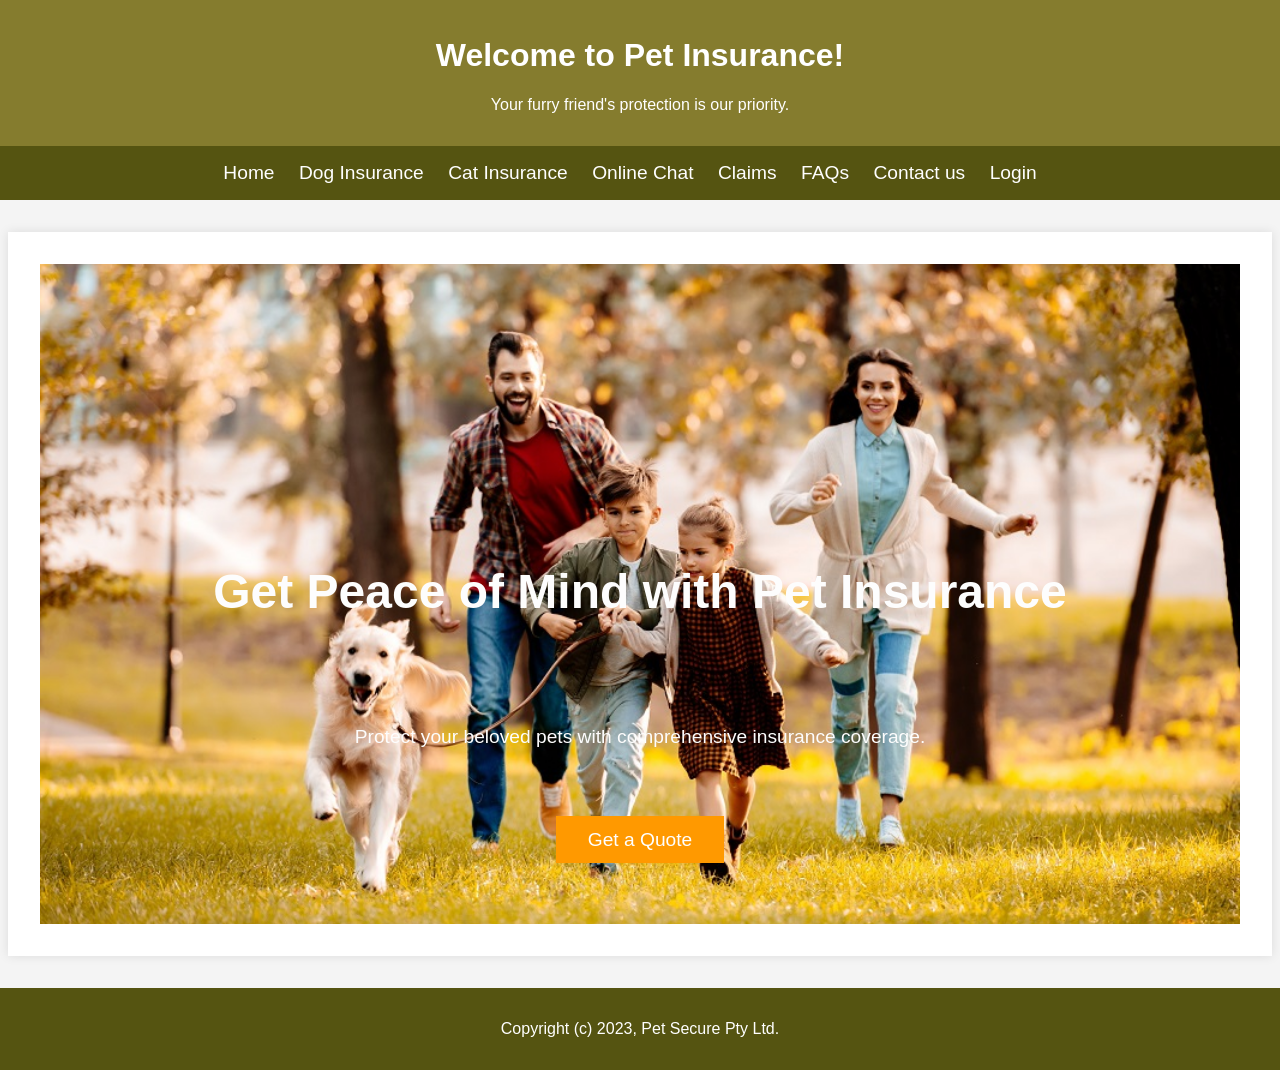
==== Index.html @ cbd5cf0a "Add files via upload" ====
<!DOCTYPE html PUBLIC "-//W3C//DTD XHTML 1.0 Transitional//EN" "http://www.w3.org/TR/xhtml1/DTD/xhtml1-transitional.dtd">
<html xmlns="http://www.w3.org/1999/xhtml" lang="en">

  <head>
    <meta charset="UTF-8">
    <meta name="viewport" content="width=device-width, initial-scale=1.0">
    <title>Pet Insurance</title>
    <style>
      /* Body styles */
      body {
            font-family: Arial, sans-serif;
            margin: 0;
            padding: 0;
            background-color: #f4f4f4;
        }

        /* Header styles */
        header {
            background-color: #857c2e;
            color: #fff;
            text-align: center;
            padding: 1rem;
        }

        /* nav styles */

        nav {
            background-color: #555411;
            text-align: center;
            padding: 1rem 0;
        }

        nav ul {
            list-style: none;
            margin: 0;
            padding: 0;
        }

        nav ul li {
            display: inline;
            margin-right: 20px;
        }

        nav ul li a {
            color: #fff;
            text-decoration: none;
            font-size: 1.2rem;
            transition: color 0.3s;
        }

        nav ul li a:hover {
            color: #ff9900;
        }

        /* Main content styles */
        main {
            max-width: 1200px;
            margin: 2rem auto;
            padding: 2rem;
            background-color: #fff;
            box-shadow: 0px 0px 10px rgba(0, 0, 0, 0.1);
        }

        /* Chatbox styles */
        #chatbox {
            border: 1px solid #ccc;
            padding: 1rem;
            background-color: #f9f9f9;
            height: 300px;
            overflow-y: auto;
        }

        /* Insurance options styles */
        #insurance-options {
            margin-top: 2rem;
            display: flex;
            justify-content: space-around;
        }


      .hero-section {
          background-image: url('1.jpg');
          background-size: cover;
          background-position: center;
          color: #fdfdfd;
          text-align: center;
          padding: 5rem 0;
          height: 500px;
      }

      .hero-section h1 {
          font-size: 3rem;
          margin-bottom: 1rem;
      }

      .hero-section p {
          font-size: 1.2rem;
          margin-bottom: 2rem;
      }

      .cta-button {
          display: inline-block;
          background-color: #ff9900;
          color: #fff;
          padding: 0.8rem 2rem;
          font-size: 1.2rem;
          border: none;
          cursor: pointer;
          text-decoration: none;
      }

      .cta-button:hover {
          background-color: #ffbf00;
      }

      footer {
          background-color: #555411;
          color: #fff;
          text-align: center;
          padding: 1rem;
      }
  </style>
  </head>
  <body>
      <header>
        <h1>Welcome to Pet Insurance!</h1>
        <p>Your furry friend's protection is our priority.</p>
      </header>
      <nav>
        <ul>
            <li><a href="Index.html">Home</a></li>
            <li><a href="Dog_Insurance.html">Dog Insurance</a></li>
            <li><a href="Cat_Insurance.html">Cat Insurance</a></li>
            <li><a href="Online_Chat.html">Online Chat</a></li>
            <li><a href="Claims.html">Claims</a></li>
            <li><a href="FAQs.html">FAQs</a></li>
            <li><a href="Contact_us.html">Contact us</a></li>
            <li><a href="Login.html">Login</a></li>
        </ul>
    </nav>
      <main>
        <section class="hero-section">
          <br>
          <br>
          <br>
          <br>
          <br>
          <br>
          <br>
          <br>
          <br>
          <br>
          <h1>Get Peace of Mind with Pet Insurance</h1>
          <br>
          <br>          
          <br>
          <br>
          <p>Protect your beloved pets with comprehensive insurance coverage.</p>
          <br>
          <br>
          <a class="cta-button" href="Get_Quote.html">Get a Quote</a>
        </section>
      </main>
  
      <footer>
          <!-- Footer content -->
          <div class="large-4 columns">
            <p class="text-right">Copyright (c) 2023, Pet Secure Pty Ltd.</p>
          </div>
      </footer>
  </body>
</html>
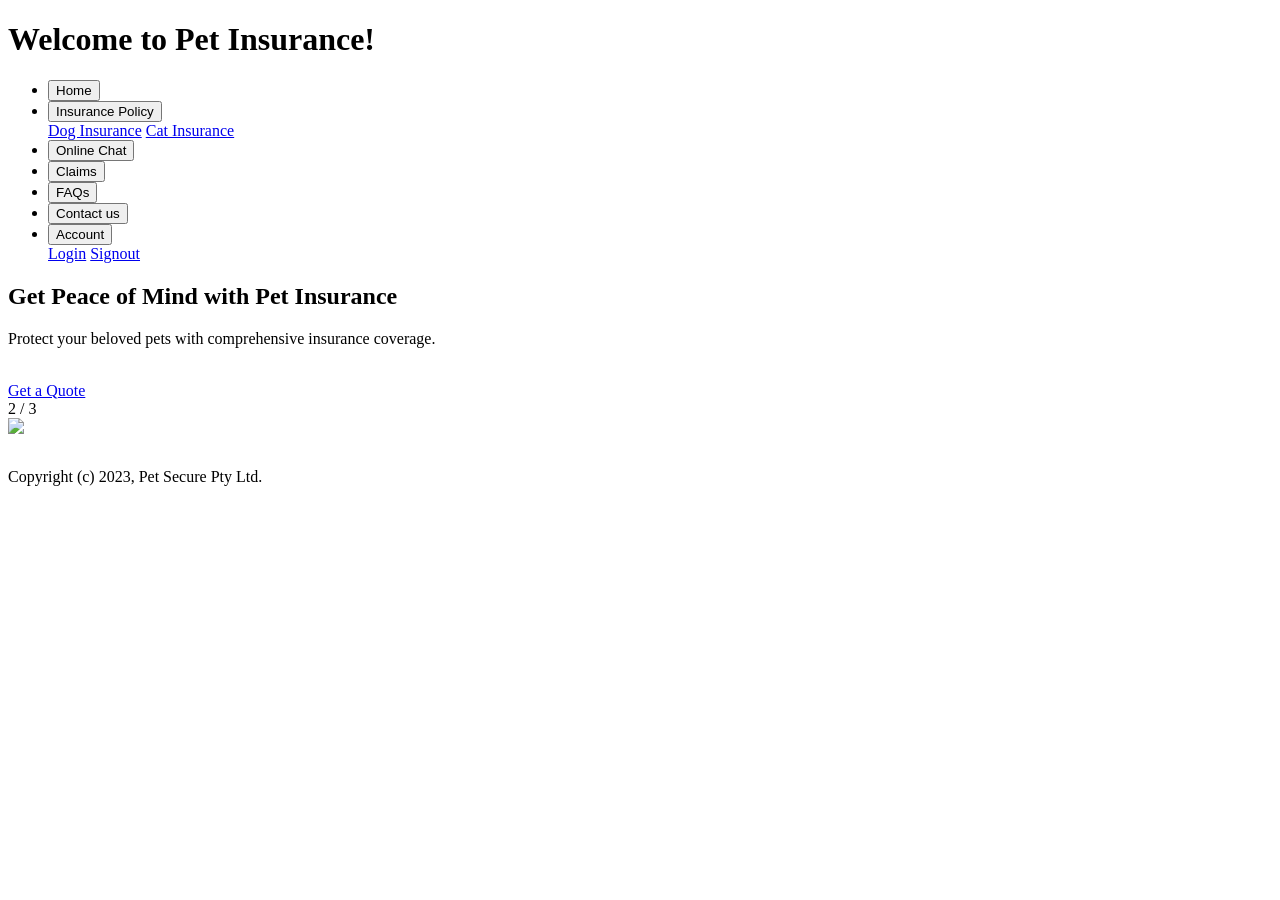
==== commit 2732c21a: "html" ====
--- a/Index.html
+++ b/Index.html
@@ -1,172 +1,124 @@
 <!DOCTYPE html PUBLIC "-//W3C//DTD XHTML 1.0 Transitional//EN" "http://www.w3.org/TR/xhtml1/DTD/xhtml1-transitional.dtd">
 <html xmlns="http://www.w3.org/1999/xhtml" lang="en">
-
   <head>
     <meta charset="UTF-8">
     <meta name="viewport" content="width=device-width, initial-scale=1.0">
     <title>Pet Insurance</title>
-    <style>
-      /* Body styles */
-      body {
-            font-family: Arial, sans-serif;
-            margin: 0;
-            padding: 0;
-            background-color: #f4f4f4;
-        }
-
-        /* Header styles */
-        header {
-            background-color: #857c2e;
-            color: #fff;
-            text-align: center;
-            padding: 1rem;
-        }
-
-        /* nav styles */
-
-        nav {
-            background-color: #555411;
-            text-align: center;
-            padding: 1rem 0;
-        }
-
-        nav ul {
-            list-style: none;
-            margin: 0;
-            padding: 0;
-        }
-
-        nav ul li {
-            display: inline;
-            margin-right: 20px;
-        }
-
-        nav ul li a {
-            color: #fff;
-            text-decoration: none;
-            font-size: 1.2rem;
-            transition: color 0.3s;
-        }
-
-        nav ul li a:hover {
-            color: #ff9900;
-        }
-
-        /* Main content styles */
-        main {
-            max-width: 1200px;
-            margin: 2rem auto;
-            padding: 2rem;
-            background-color: #fff;
-            box-shadow: 0px 0px 10px rgba(0, 0, 0, 0.1);
-        }
-
-        /* Chatbox styles */
-        #chatbox {
-            border: 1px solid #ccc;
-            padding: 1rem;
-            background-color: #f9f9f9;
-            height: 300px;
-            overflow-y: auto;
-        }
-
-        /* Insurance options styles */
-        #insurance-options {
-            margin-top: 2rem;
-            display: flex;
-            justify-content: space-around;
-        }
-
-
-      .hero-section {
-          background-image: url('1.jpg');
-          background-size: cover;
-          background-position: center;
-          color: #fdfdfd;
-          text-align: center;
-          padding: 5rem 0;
-          height: 500px;
-      }
-
-      .hero-section h1 {
-          font-size: 3rem;
-          margin-bottom: 1rem;
-      }
-
-      .hero-section p {
-          font-size: 1.2rem;
-          margin-bottom: 2rem;
-      }
-
-      .cta-button {
-          display: inline-block;
-          background-color: #ff9900;
-          color: #fff;
-          padding: 0.8rem 2rem;
-          font-size: 1.2rem;
-          border: none;
-          cursor: pointer;
-          text-decoration: none;
-      }
-
-      .cta-button:hover {
-          background-color: #ffbf00;
-      }
-
-      footer {
-          background-color: #555411;
-          color: #fff;
-          text-align: center;
-          padding: 1rem;
-      }
-  </style>
+    <link rel="stylesheet" type="text/css" href="http://localhost/PetInsure/CSS/styles.css">
   </head>
   <body>
-      <header>
-        <h1>Welcome to Pet Insurance!</h1>
-        <p>Your furry friend's protection is our priority.</p>
-      </header>
-      <nav>
-        <ul>
-            <li><a href="Index.html">Home</a></li>
-            <li><a href="Dog_Insurance.html">Dog Insurance</a></li>
-            <li><a href="Cat_Insurance.html">Cat Insurance</a></li>
-            <li><a href="Online_Chat.html">Online Chat</a></li>
-            <li><a href="Claims.html">Claims</a></li>
-            <li><a href="FAQs.html">FAQs</a></li>
-            <li><a href="Contact_us.html">Contact us</a></li>
-            <li><a href="Login.html">Login</a></li>
-        </ul>
+    <header>
+      <h1>Welcome to Pet Insurance!</h1>
+    </header>
+    <nav>
+      <ul>
+        <li>
+          <a href="Index.html">
+            <button>Home</button>
+          </a>
+        </li>
+        <li>
+          <div class="dropdown">
+            <button>Insurance Policy</button>
+            <div class="dropdown-options">
+              <a href="Dog_Insurance.html">Dog Insurance</a>
+              <a href="Cat_Insurance.html">Cat Insurance</a>
+            </div>
+          </div>
+        </li>
+        <li>
+          <a href="Online_Chat.html">
+            <button>Online Chat</button>
+          </a>
+        </li>
+        <li>
+          <a href="Claims.html">
+            <button>Claims</button>
+          </a>
+        </li>
+        <li>
+          <a href="FAQs.html">
+            <button>FAQs</button>
+          </a>
+        </li>
+        <li>
+          <a href="Contact_us.html">
+            <button>Contact us</button>
+          </a>
+        </li>
+        <li>
+          <div class="dropdown">
+            <button>Account</button>
+            <div class="dropdown-options">
+              <a href="Login.html">Login</a>
+              <a href="../PHP/logout.php">Signout</a>
+            </div>
+          </div>
+        </li>
+      </ul>
     </nav>
-      <main>
-        <section class="hero-section">
-          <br>
-          <br>
-          <br>
-          <br>
-          <br>
-          <br>
-          <br>
-          <br>
-          <br>
-          <br>
-          <h1>Get Peace of Mind with Pet Insurance</h1>
-          <br>
-          <br>          
-          <br>
-          <br>
-          <p>Protect your beloved pets with comprehensive insurance coverage.</p>
-          <br>
-          <br>
-          <a class="cta-button" href="Get_Quote.html">Get a Quote</a>
-        </section>
-      </main>
-  
-      <footer>
-          <!-- Footer content -->
-          <div class="large-4 columns">
-            <p class="text-right">Copyright (c) 2023, Pet Secure Pty Ltd.</p>
-          </div>
-      </footer>
+    <main>
+      <section class="hero-section">
+        <h1>Get Peace of Mind with Pet Insurance</h1>
+        <p>Protect your beloved pets with comprehensive insurance coverage.</p>
+        <br>
+        <a class="cta-button" href="Get_Quote.html">Get a Quote</a>
+      </section>
+      <div class="slideshow-container">
+        <div class="mySlides fade">
+          <div class="numbertext">1 / 3</div>
+          <a href="Cat_Insurance.html">
+            <img src="../Pictures/Cat1.jpg" style="width:100%">
+          </a>
+        </div>
+        <div class="mySlides fade">
+          <div class="numbertext">2 / 3</div>
+          <a href="Dog_Insurance.html">
+            <img src="../Pictures/Dog1.jpg" style="width:100%">
+          </a>
+        </div>
+        <div class="mySlides fade">
+          <div class="numbertext">3 / 3</div>
+          <a href="Cat_Insurance.html">
+            <img src="../Pictures/Cat2.jpg" style="width:100%">
+          </a>
+        </div>
+      </div>
+      <br>
+      <div style="text-align:center">
+        <span class="dot"></span>
+        <span class="dot"></span>
+        <span class="dot"></span>
+      </div>
+      <script>
+        let slideIndex = 0;
+        showSlides();
+
+        function showSlides() {
+          let i;
+          let slides = document.getElementsByClassName("mySlides");
+          let dots = document.getElementsByClassName("dot");
+          for (i = 0; i < slides.length; i++) {
+            slides[i].style.display = "none";
+          }
+          slideIndex++;
+          if (slideIndex > slides.length) {
+            slideIndex = 1
+          }
+          for (i = 0; i < dots.length; i++) {
+            dots[i].className = dots[i].className.replace(" active", "");
+          }
+          slides[slideIndex - 1].style.display = "block";
+          dots[slideIndex - 1].className += " active";
+          setTimeout(showSlides, 1200); // Change image every 1.2 seconds
+        }
+      </script>
+    </main>
+    <footer>
+      <!-- Footer content -->
+      <div class="large-4 columns">
+        <p class="text-right">Copyright (c) 2023, Pet Secure Pty Ltd.</p>
+      </div>
+    </footer>
   </body>
 </html>
